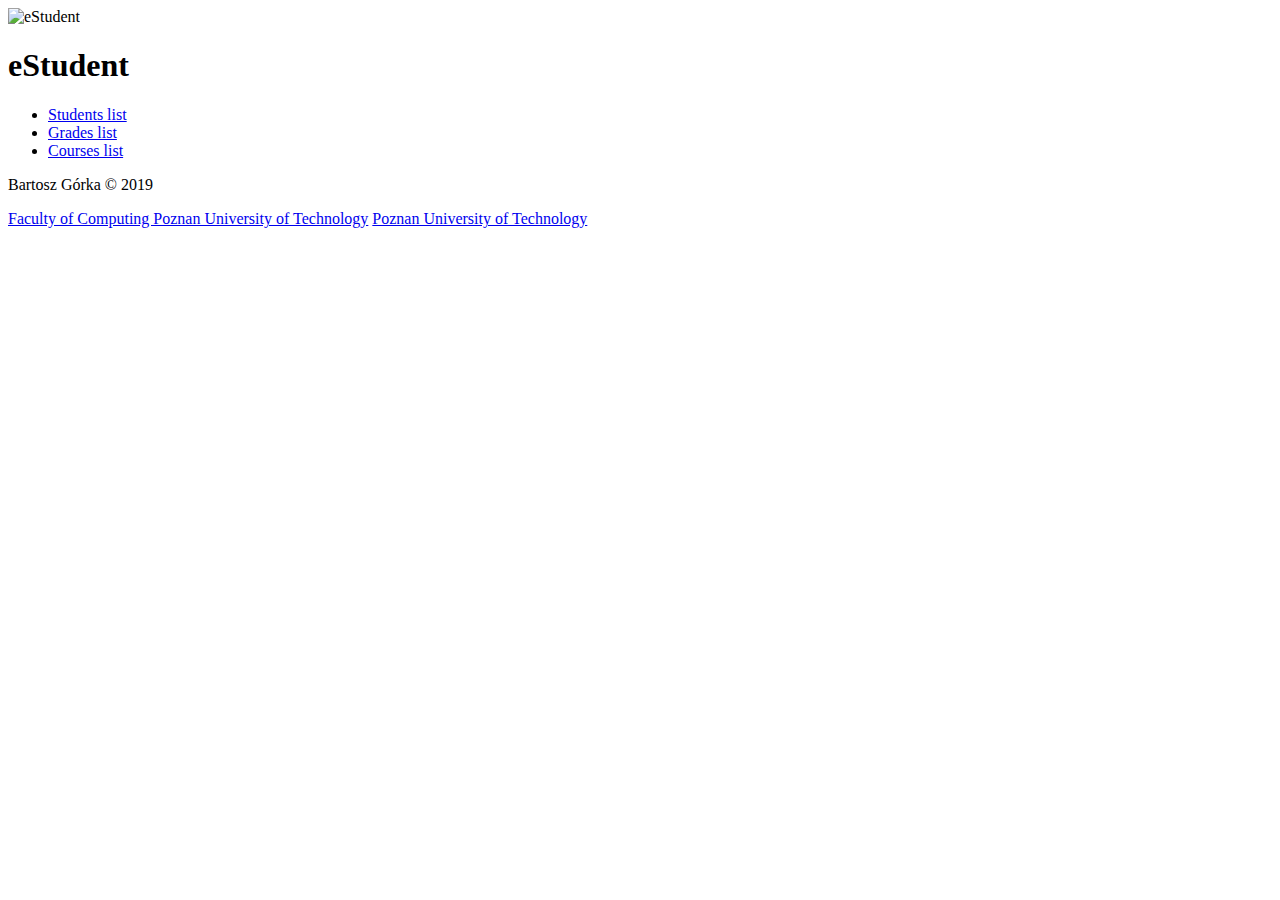
==== html/index.html @ 7678a261 "feat: Add basic HTML file" ====
<!DOCTYPE html>
<html lang="pl" dir="ltr">
  <head>
    <meta charset="utf-8">
    <title>eStudent</title>
    <style>
      article {
        display: none;
      }
      article:target {
        display: block;
      }
    </style>
  </head>
  <body>
    <header>
      <img src="https://www.iconsdb.com/icons/preview/brown/github-9-xxl.png" alt="eStudent">
      <h1>eStudent</h1>
    </header>

    <nav>
      <ul>
        <li>
          <a class="navlink" href="#students">Students list</a>
        </li>
        <li>
          <a class="navlink" href="#grades">Grades list</a>
        </li>
        <li>
          <a class="navlink" href="#courses">Courses list</a>
        </li>
      </ul>
    </nav>

    <article id="students">
      <h2>Students list</h2>
      <form id="students-form">
        <table>
            <thead>
              <tr>
                <th>Index</th>
                <th>
                  First name
                  <input type="search" name="firstname">
                </th>
                <th>
                  Last name
                  <input type="search" name="lastname">
                </th>
                <th>
                  Birth date
                  <input type="search" name="birthdate">
                  <select>
                    <option value="lt">Less than</option>
                    <option value="eq">Equal</option>
                    <option value="gt">Greater than</option>
                  </select>
                </th>
                <th>Actions</th>
              </tr>
            </thead>
            <tbody>
              <tr>
                <td>
                  <input type="number" name="index" value="127220" placeholder="Index" readonly>
                </td>
                <td>
                  <input type="text" name="firstname" value="Jan" placeholder="First name" required>
                </td>
                <td>
                  <input type="text" name="lastname" value="Kowalski" placeholder="Last name" required>
                </td>
                <td>
                  <input type="date" name="birthdate" value="1990-01-01" min="1920-01-01" max="2010-01-01" required>
                </td>
                <td>
                  <a href="#grades">Check student's grades</a>
                  <button type="button">Delete student</button>
                </td>
              </tr>
              <tr>
                <td>
                  <input type="number" value="130303" placeholder="Index" readonly>
                </td>
                <td>
                  <input type="text" name="firstname" value="John" placeholder="First name" required>
                </td>
                <td>
                  <input type="text" name="lastname" value="Nowak" placeholder="Last name" required>
                </td>
                <td>
                  <input type="date" name="birthdate" value="1993-06-02" min="1920-01-01" max="2010-01-01" required>
                </td>
                <td>
                  <a href="#grades">Check student's grades</a>
                  <button type="button">Delete student</button>
                </td>
              </tr>
              <tr>
                <td>
                </td>
                <td>
                  <input type="text" name="firstname" placeholder="First name" required>
                </td>
                <td>
                  <input type="text" name="lastname" placeholder="Last name" required>
                </td>
                <td>
                  <input type="date" name="birthdate" min="1920-01-01" max="2010-01-01" required>
                </td>
                <td>
                  <button type="button">Add new student</button>
                </td>
              </tr>
            </tbody>
        </table>
      </form>
    </article>

    <article id="grades">
      <h2>Grades list</h2>
      <form id="grades-form">
        <table>
            <thead>
              <tr>
                <th>Course</th>
                <th>Created at</th>
                <th>
                  Value
                  <select>
                    <option value="NIEDOSTATECZNY">2.0</option>
                    <option value="DOSTATECZNY">3.0</option>
                    <option value="DOSTATECZNY_PLUS">3.5</option>
                    <option value="DOBRY" selected>4.0</option>
                    <option value="DOBRY_PLUS">4.5</option>
                    <option value="BARDZO_DOBRY">5.0</option>
                  </select>
                  <select>
                    <option value="lt">Less than</option>
                    <option value="eq">Equal</option>
                    <option value="gt">Greater than</option>
                  </select>
                </th>
                <th>Actions</th>
              </tr>
            </thead>
            <tbody>
              <tr>
                <td>
                  <select>
                    <option value="1" selected>Internet Systems</option>
                    <option value="2">Image recognition</option>
                  </select>
                </td>
                <td>
                  <input type="date" name="createdAt" min="2010-01-01" max="2019-12-31" value="2019-03-01" required>
                </td>
                <td>
                  <select>
                    <option value="NIEDOSTATECZNY">2.0</option>
                    <option value="DOSTATECZNY">3.0</option>
                    <option value="DOSTATECZNY_PLUS">3.5</option>
                    <option value="DOBRY" selected>4.0</option>
                    <option value="DOBRY_PLUS">4.5</option>
                    <option value="BARDZO_DOBRY">5.0</option>
                  </select>
                </td>
                <td>
                  <button type="button">Delete grade</button>
                </td>
              </tr>
              <tr>
                <td>
                  <select>
                    <option value="1">Internet Systems</option>
                    <option value="2" selected>Image recognition</option>
                  </select>
                </td>
                <td>
                  <input type="date" name="createdAt" min="2010-01-01" max="2019-12-31" value="2019-03-02" required>
                </td>
                <td>
                  <select>
                    <option value="NIEDOSTATECZNY">2.0</option>
                    <option value="DOSTATECZNY">3.0</option>
                    <option value="DOSTATECZNY_PLUS">3.5</option>
                    <option value="DOBRY">4.0</option>
                    <option value="DOBRY_PLUS">4.5</option>
                    <option value="BARDZO_DOBRY" selected>5.0</option>
                  </select>
                </td>
                <td>
                  <button type="button">Delete grade</button>
                </td>
              </tr>
              <tr>
                <td>
                  <select>
                    <option value="1">Internet Systems</option>
                    <option value="2">Image recognition</option>
                  </select>
                </td>
                <td>
                  <input type="date" name="createdAt" min="2010-01-01" max="2019-12-31" required>
                </td>
                <td>
                  <select>
                    <option value="NIEDOSTATECZNY">2.0</option>
                    <option value="DOSTATECZNY">3.0</option>
                    <option value="DOSTATECZNY_PLUS">3.5</option>
                    <option value="DOBRY">4.0</option>
                    <option value="DOBRY_PLUS">4.5</option>
                    <option value="BARDZO_DOBRY">5.0</option>
                  </select>
                </td>
                <td>
                  <button type="button">Add new grade</button>
                </td>
              </tr>
            </tbody>
        </table>
      </form>
    </article>

    <article id="courses">
      <h2>Courses list</h2>
      <form id="courses-form">
        <table>
            <thead>
              <tr>
                <th>ID</th>
                <th>
                  Name
                  <input type="search" name="name">
                </th>
                <th>
                  Supervisor
                  <input type="search" name="supervisor">
                </th>
                <th>Actions</th>
              </tr>
            </thead>
            <tbody>
              <tr>
                <td>
                  <input type="number" name="ID" value="1" readonly>
                </td>
                <td>
                  <input type="text" name="name" value="Internet Systems" required>
                </td>
                <td>
                  <input type="text" name="supervisor" value="Better Supervisor" required>
                </td>
                <td>
                  <button type="button">Delete course</button>
                </td>
              </tr>
              <tr>
                <td>
                  <input type="number" name="ID" value="2" readonly>
                </td>
                <td>
                  <input type="text" name="name" value="Image recognition" required>
                </td>
                <td>
                  <input type="text" name="supervisor" value="Second Supervisor" required>
                </td>
                <td>
                  <button type="button">Delete course</button>
                </td>
              </tr>
              <tr>
                <td>
                </td>
                <td>
                  <input type="text" name="name" placeholder="Course name" required>
                </td>
                <td>
                  <input type="text" name="supervisor" placeholder="Supervisor name" required>
                </td>
                <td>
                  <button type="button">Add new course</button>
                </td>
              </tr>
            </tbody>
        </table>
      </form>
    </article>

    <footer>
      <p>Bartosz Górka &copy; 2019</p>
      <div class="links">
        <a href="https://fc.put.poznan.pl/index.php">Faculty of Computing Poznan University of Technology</a>
        <a href="https://put.poznan.pl/">Poznan University of Technology</a>
      </div>
    </footer>

    <!-- TODO list
    * return from REST application grade with course
    * supervisor can change courseID in grade -->
  </body>
</html>
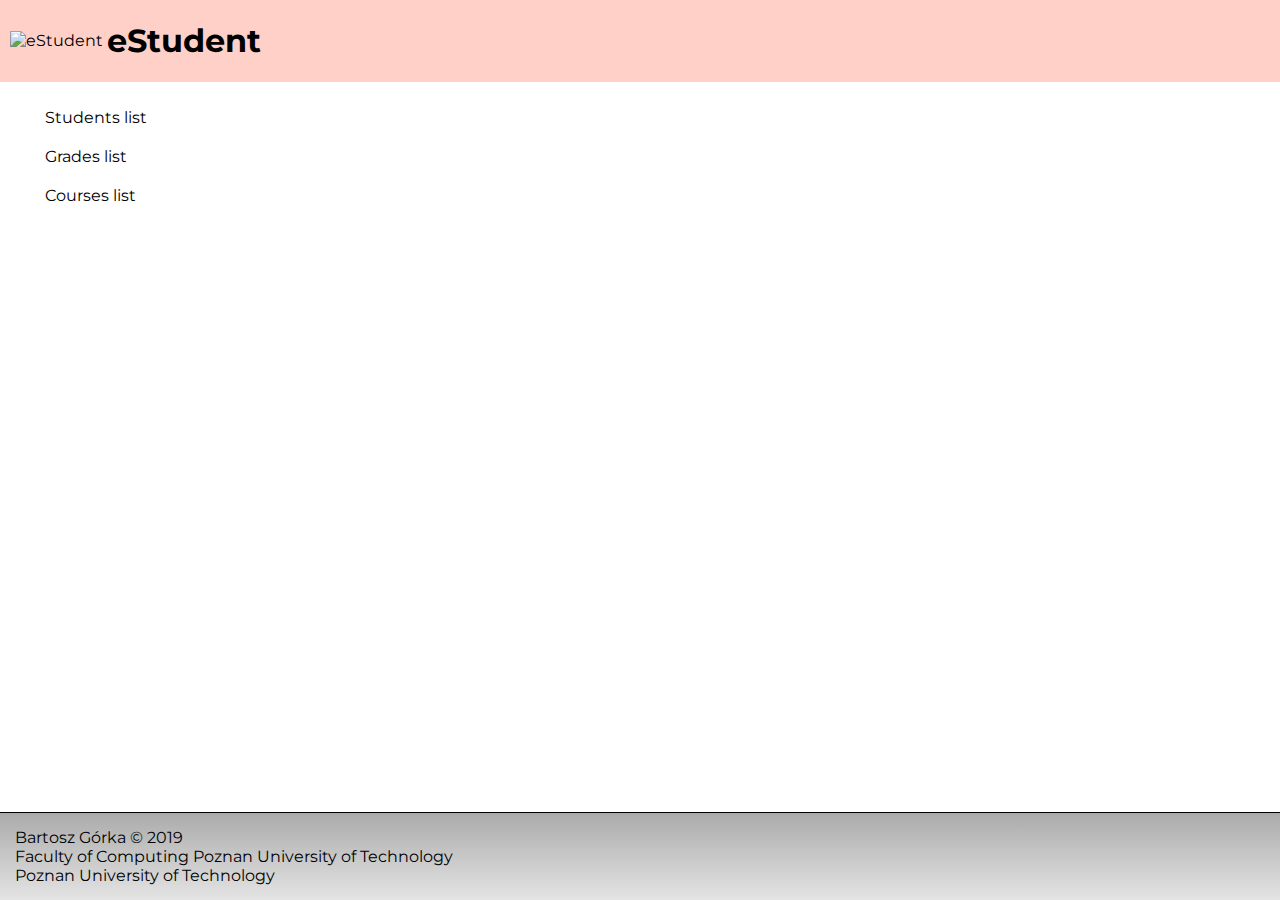
==== commit eff0304a: "feat: CSS in prepared HTML file" ====
--- a/html/index.html
+++ b/html/index.html
@@ -3,294 +3,297 @@
   <head>
     <meta charset="utf-8">
     <title>eStudent</title>
-    <style>
-      article {
-        display: none;
-      }
-      article:target {
-        display: block;
-      }
-    </style>
+    <link rel="stylesheet" href="styles.css">
+    <link rel="stylesheet" href="print.css" media="print">
+    <meta name="viewport" content="width=device-width, initial-scale=1">
   </head>
   <body>
     <header>
-      <img src="https://www.iconsdb.com/icons/preview/brown/github-9-xxl.png" alt="eStudent">
-      <h1>eStudent</h1>
+      <div>
+        <img src="https://www.iconsdb.com/icons/preview/brown/github-9-xxl.png" alt="eStudent">
+      </div>
+      <div>
+        <h1>eStudent</h1>
+      </div>
     </header>
 
-    <nav>
-      <ul>
-        <li>
-          <a class="navlink" href="#students">Students list</a>
-        </li>
-        <li>
-          <a class="navlink" href="#grades">Grades list</a>
-        </li>
-        <li>
-          <a class="navlink" href="#courses">Courses list</a>
-        </li>
-      </ul>
-    </nav>
-
-    <article id="students">
-      <h2>Students list</h2>
-      <form id="students-form">
-        <table>
-            <thead>
-              <tr>
-                <th>Index</th>
-                <th>
-                  First name
-                  <input type="search" name="firstname">
-                </th>
-                <th>
-                  Last name
-                  <input type="search" name="lastname">
-                </th>
-                <th>
-                  Birth date
-                  <input type="search" name="birthdate">
-                  <select>
-                    <option value="lt">Less than</option>
-                    <option value="eq">Equal</option>
-                    <option value="gt">Greater than</option>
-                  </select>
-                </th>
-                <th>Actions</th>
-              </tr>
-            </thead>
-            <tbody>
-              <tr>
-                <td>
-                  <input type="number" name="index" value="127220" placeholder="Index" readonly>
-                </td>
-                <td>
-                  <input type="text" name="firstname" value="Jan" placeholder="First name" required>
-                </td>
-                <td>
-                  <input type="text" name="lastname" value="Kowalski" placeholder="Last name" required>
-                </td>
-                <td>
-                  <input type="date" name="birthdate" value="1990-01-01" min="1920-01-01" max="2010-01-01" required>
-                </td>
-                <td>
-                  <a href="#grades">Check student's grades</a>
-                  <button type="button">Delete student</button>
-                </td>
-              </tr>
-              <tr>
-                <td>
-                  <input type="number" value="130303" placeholder="Index" readonly>
-                </td>
-                <td>
-                  <input type="text" name="firstname" value="John" placeholder="First name" required>
-                </td>
-                <td>
-                  <input type="text" name="lastname" value="Nowak" placeholder="Last name" required>
-                </td>
-                <td>
-                  <input type="date" name="birthdate" value="1993-06-02" min="1920-01-01" max="2010-01-01" required>
-                </td>
-                <td>
-                  <a href="#grades">Check student's grades</a>
-                  <button type="button">Delete student</button>
-                </td>
-              </tr>
-              <tr>
-                <td>
-                </td>
-                <td>
-                  <input type="text" name="firstname" placeholder="First name" required>
-                </td>
-                <td>
-                  <input type="text" name="lastname" placeholder="Last name" required>
-                </td>
-                <td>
-                  <input type="date" name="birthdate" min="1920-01-01" max="2010-01-01" required>
-                </td>
-                <td>
-                  <button type="button">Add new student</button>
-                </td>
-              </tr>
-            </tbody>
-        </table>
-      </form>
-    </article>
-
-    <article id="grades">
-      <h2>Grades list</h2>
-      <form id="grades-form">
-        <table>
-            <thead>
-              <tr>
-                <th>Course</th>
-                <th>Created at</th>
-                <th>
-                  Value
-                  <select>
-                    <option value="NIEDOSTATECZNY">2.0</option>
-                    <option value="DOSTATECZNY">3.0</option>
-                    <option value="DOSTATECZNY_PLUS">3.5</option>
-                    <option value="DOBRY" selected>4.0</option>
-                    <option value="DOBRY_PLUS">4.5</option>
-                    <option value="BARDZO_DOBRY">5.0</option>
-                  </select>
-                  <select>
-                    <option value="lt">Less than</option>
-                    <option value="eq">Equal</option>
-                    <option value="gt">Greater than</option>
-                  </select>
-                </th>
-                <th>Actions</th>
-              </tr>
-            </thead>
-            <tbody>
-              <tr>
-                <td>
-                  <select>
-                    <option value="1" selected>Internet Systems</option>
-                    <option value="2">Image recognition</option>
-                  </select>
-                </td>
-                <td>
-                  <input type="date" name="createdAt" min="2010-01-01" max="2019-12-31" value="2019-03-01" required>
-                </td>
-                <td>
-                  <select>
-                    <option value="NIEDOSTATECZNY">2.0</option>
-                    <option value="DOSTATECZNY">3.0</option>
-                    <option value="DOSTATECZNY_PLUS">3.5</option>
-                    <option value="DOBRY" selected>4.0</option>
-                    <option value="DOBRY_PLUS">4.5</option>
-                    <option value="BARDZO_DOBRY">5.0</option>
-                  </select>
-                </td>
-                <td>
-                  <button type="button">Delete grade</button>
-                </td>
-              </tr>
-              <tr>
-                <td>
-                  <select>
-                    <option value="1">Internet Systems</option>
-                    <option value="2" selected>Image recognition</option>
-                  </select>
-                </td>
-                <td>
-                  <input type="date" name="createdAt" min="2010-01-01" max="2019-12-31" value="2019-03-02" required>
-                </td>
-                <td>
-                  <select>
-                    <option value="NIEDOSTATECZNY">2.0</option>
-                    <option value="DOSTATECZNY">3.0</option>
-                    <option value="DOSTATECZNY_PLUS">3.5</option>
-                    <option value="DOBRY">4.0</option>
-                    <option value="DOBRY_PLUS">4.5</option>
-                    <option value="BARDZO_DOBRY" selected>5.0</option>
-                  </select>
-                </td>
-                <td>
-                  <button type="button">Delete grade</button>
-                </td>
-              </tr>
-              <tr>
-                <td>
-                  <select>
-                    <option value="1">Internet Systems</option>
-                    <option value="2">Image recognition</option>
-                  </select>
-                </td>
-                <td>
-                  <input type="date" name="createdAt" min="2010-01-01" max="2019-12-31" required>
-                </td>
-                <td>
-                  <select>
-                    <option value="NIEDOSTATECZNY">2.0</option>
-                    <option value="DOSTATECZNY">3.0</option>
-                    <option value="DOSTATECZNY_PLUS">3.5</option>
-                    <option value="DOBRY">4.0</option>
-                    <option value="DOBRY_PLUS">4.5</option>
-                    <option value="BARDZO_DOBRY">5.0</option>
-                  </select>
-                </td>
-                <td>
-                  <button type="button">Add new grade</button>
-                </td>
-              </tr>
-            </tbody>
-        </table>
-      </form>
-    </article>
-
-    <article id="courses">
-      <h2>Courses list</h2>
-      <form id="courses-form">
-        <table>
-            <thead>
-              <tr>
-                <th>ID</th>
-                <th>
-                  Name
-                  <input type="search" name="name">
-                </th>
-                <th>
-                  Supervisor
-                  <input type="search" name="supervisor">
-                </th>
-                <th>Actions</th>
-              </tr>
-            </thead>
-            <tbody>
-              <tr>
-                <td>
-                  <input type="number" name="ID" value="1" readonly>
-                </td>
-                <td>
-                  <input type="text" name="name" value="Internet Systems" required>
-                </td>
-                <td>
-                  <input type="text" name="supervisor" value="Better Supervisor" required>
-                </td>
-                <td>
-                  <button type="button">Delete course</button>
-                </td>
-              </tr>
-              <tr>
-                <td>
-                  <input type="number" name="ID" value="2" readonly>
-                </td>
-                <td>
-                  <input type="text" name="name" value="Image recognition" required>
-                </td>
-                <td>
-                  <input type="text" name="supervisor" value="Second Supervisor" required>
-                </td>
-                <td>
-                  <button type="button">Delete course</button>
-                </td>
-              </tr>
-              <tr>
-                <td>
-                </td>
-                <td>
-                  <input type="text" name="name" placeholder="Course name" required>
-                </td>
-                <td>
-                  <input type="text" name="supervisor" placeholder="Supervisor name" required>
-                </td>
-                <td>
-                  <button type="button">Add new course</button>
-                </td>
-              </tr>
-            </tbody>
-        </table>
-      </form>
-    </article>
+    <div class="container">
+      <nav class="nav-content">
+        <ul>
+          <li>
+            <a class="navlink" href="#students">Students list</a>
+          </li>
+          <li>
+            <a class="navlink" href="#grades">Grades list</a>
+          </li>
+          <li>
+            <a class="navlink" href="#courses">Courses list</a>
+          </li>
+        </ul>
+      </nav>
+
+      <article class="content" id="students">
+        <h2>Students list</h2>
+        <form id="students-form">
+          <table>
+              <thead>
+                <tr>
+                  <th>Index</th>
+                  <th>
+                    First name
+                    <input type="search" name="firstname">
+                  </th>
+                  <th>
+                    Last name
+                    <input type="search" name="lastname">
+                  </th>
+                  <th>
+                    Birth date
+                    <input type="search" name="birthdate">
+                    <select>
+                      <option value="lt">Less than</option>
+                      <option value="eq">Equal</option>
+                      <option value="gt">Greater than</option>
+                    </select>
+                  </th>
+                  <th>Actions</th>
+                </tr>
+              </thead>
+              <tbody>
+                <tr>
+                  <td>
+                    <input type="number" name="index" value="127220" placeholder="Index" readonly>
+                  </td>
+                  <td>
+                    <input type="text" name="firstname" value="Jan" placeholder="First name" required>
+                  </td>
+                  <td>
+                    <input type="text" name="lastname" value="Kowalski" placeholder="Last name" required>
+                  </td>
+                  <td>
+                    <input type="date" name="birthdate" value="1990-01-01" min="1920-01-01" max="2010-01-01" required>
+                  </td>
+                  <td>
+                    <a href="#grades">Check student's grades</a>
+                    <button type="button" class="danger">Delete student</button>
+                  </td>
+                </tr>
+                <tr>
+                  <td>
+                    <input type="number" value="130303" placeholder="Index" readonly>
+                  </td>
+                  <td>
+                    <input type="text" name="firstname" value="John" placeholder="First name" required>
+                  </td>
+                  <td>
+                    <input type="text" name="lastname" value="Nowak" placeholder="Last name" required>
+                  </td>
+                  <td>
+                    <input type="date" name="birthdate" value="1993-06-02" min="1920-01-01" max="2010-01-01" required>
+                  </td>
+                  <td>
+                    <a href="#grades">Check student's grades</a>
+                    <button type="button" class="danger">Delete student</button>
+                  </td>
+                </tr>
+                <tr>
+                  <td>
+                  </td>
+                  <td>
+                    <input type="text" name="firstname" placeholder="First name" required>
+                  </td>
+                  <td>
+                    <input type="text" name="lastname" placeholder="Last name" required>
+                  </td>
+                  <td>
+                    <input type="date" name="birthdate" min="1920-01-01" max="2010-01-01" required>
+                  </td>
+                  <td>
+                    <button type="button" class="success">Add new student</button>
+                  </td>
+                </tr>
+              </tbody>
+          </table>
+        </form>
+      </article>
+
+      <article class="content" id="grades">
+        <h2>Grades list</h2>
+        <form id="grades-form">
+          <table>
+              <thead>
+                <tr>
+                  <th>Course</th>
+                  <th>Created at</th>
+                  <th>
+                    Value
+                    <select>
+                      <option value="NIEDOSTATECZNY">2.0</option>
+                      <option value="DOSTATECZNY">3.0</option>
+                      <option value="DOSTATECZNY_PLUS">3.5</option>
+                      <option value="DOBRY" selected>4.0</option>
+                      <option value="DOBRY_PLUS">4.5</option>
+                      <option value="BARDZO_DOBRY">5.0</option>
+                    </select>
+                    <select>
+                      <option value="lt">Less than</option>
+                      <option value="eq">Equal</option>
+                      <option value="gt">Greater than</option>
+                    </select>
+                  </th>
+                  <th>Actions</th>
+                </tr>
+              </thead>
+              <tbody>
+                <tr>
+                  <td>
+                    <select>
+                      <option value="1" selected>Internet Systems</option>
+                      <option value="2">Image recognition</option>
+                    </select>
+                  </td>
+                  <td>
+                    <input type="date" name="createdAt" min="2010-01-01" max="2019-12-31" value="2019-03-01" required>
+                  </td>
+                  <td>
+                    <select>
+                      <option value="NIEDOSTATECZNY">2.0</option>
+                      <option value="DOSTATECZNY">3.0</option>
+                      <option value="DOSTATECZNY_PLUS">3.5</option>
+                      <option value="DOBRY" selected>4.0</option>
+                      <option value="DOBRY_PLUS">4.5</option>
+                      <option value="BARDZO_DOBRY">5.0</option>
+                    </select>
+                  </td>
+                  <td>
+                    <button type="button" class="danger">Delete grade</button>
+                  </td>
+                </tr>
+                <tr>
+                  <td>
+                    <select>
+                      <option value="1">Internet Systems</option>
+                      <option value="2" selected>Image recognition</option>
+                    </select>
+                  </td>
+                  <td>
+                    <input type="date" name="createdAt" min="2010-01-01" max="2019-12-31" value="2019-03-02" required>
+                  </td>
+                  <td>
+                    <select>
+                      <option value="NIEDOSTATECZNY">2.0</option>
+                      <option value="DOSTATECZNY">3.0</option>
+                      <option value="DOSTATECZNY_PLUS">3.5</option>
+                      <option value="DOBRY">4.0</option>
+                      <option value="DOBRY_PLUS">4.5</option>
+                      <option value="BARDZO_DOBRY" selected>5.0</option>
+                    </select>
+                  </td>
+                  <td>
+                    <button type="button" class="danger">Delete grade</button>
+                  </td>
+                </tr>
+                <tr>
+                  <td>
+                    <select>
+                      <option value="1">Internet Systems</option>
+                      <option value="2">Image recognition</option>
+                    </select>
+                  </td>
+                  <td>
+                    <input type="date" name="createdAt" min="2010-01-01" max="2019-12-31" required>
+                  </td>
+                  <td>
+                    <select>
+                      <option value="NIEDOSTATECZNY">2.0</option>
+                      <option value="DOSTATECZNY">3.0</option>
+                      <option value="DOSTATECZNY_PLUS">3.5</option>
+                      <option value="DOBRY">4.0</option>
+                      <option value="DOBRY_PLUS">4.5</option>
+                      <option value="BARDZO_DOBRY">5.0</option>
+                    </select>
+                  </td>
+                  <td>
+                    <button type="button" class="success">Add new grade</button>
+                  </td>
+                </tr>
+              </tbody>
+          </table>
+        </form>
+      </article>
+
+      <article class="content" id="courses">
+        <h2>Courses list</h2>
+        <form id="courses-form">
+          <table>
+              <thead>
+                <tr>
+                  <th>ID</th>
+                  <th>
+                    Name
+                    <input type="search" name="name">
+                  </th>
+                  <th>
+                    Supervisor
+                    <input type="search" name="supervisor">
+                  </th>
+                  <th>Actions</th>
+                </tr>
+              </thead>
+              <tbody>
+                <tr>
+                  <td>
+                    <input type="number" name="ID" value="1" readonly>
+                  </td>
+                  <td>
+                    <input type="text" name="name" value="Internet Systems" required>
+                  </td>
+                  <td>
+                    <input type="text" name="supervisor" value="Better Supervisor" required>
+                  </td>
+                  <td>
+                    <button type="button" class="danger">Delete course</button>
+                  </td>
+                </tr>
+                <tr>
+                  <td>
+                    <input type="number" name="ID" value="2" readonly>
+                  </td>
+                  <td>
+                    <input type="text" name="name" value="Image recognition" required>
+                  </td>
+                  <td>
+                    <input type="text" name="supervisor" value="Second Supervisor" required>
+                  </td>
+                  <td>
+                    <button type="button" class="danger">Delete course</button>
+                  </td>
+                </tr>
+                <tr>
+                  <td>
+                  </td>
+                  <td>
+                    <input type="text" name="name" placeholder="Course name" required>
+                  </td>
+                  <td>
+                    <input type="text" name="supervisor" placeholder="Supervisor name" required>
+                  </td>
+                  <td>
+                    <button type="button" class="success">Add new course</button>
+                  </td>
+                </tr>
+              </tbody>
+          </table>
+        </form>
+      </article>
+    </div>
 
     <footer>
       <p>Bartosz Górka &copy; 2019</p>
       <div class="links">
         <a href="https://fc.put.poznan.pl/index.php">Faculty of Computing Poznan University of Technology</a>
+      </div>
+      <div class="links">
         <a href="https://put.poznan.pl/">Poznan University of Technology</a>
       </div>
     </footer>
--- a/html/styles.css
+++ b/html/styles.css
@@ -0,0 +1,167 @@
+@import url('https://fonts.googleapis.com/css?family=Montserrat');
+
+article {
+  display: none;
+  overflow-x: scroll;
+  padding: 10px 15px;
+}
+article:target {
+  display: block;
+}
+
+p {
+  margin: 0;
+}
+
+a {
+  text-decoration: none;
+  color: inherit;
+}
+
+a:hover {
+  text-decoration: underline;
+}
+
+body {
+  margin: 0;
+  color: #000000;
+  font-family: 'Montserrat', sans-serif;
+}
+
+header {
+  padding: 0 10px;
+  background-color: #ffd0c7;
+}
+
+header div {
+  display: inline-block;
+}
+
+header img {
+  width: 50px;
+  vertical-align: middle;
+  padding-bottom: 15px;
+}
+
+.container {
+  display: flex;
+  flex-wrap: wrap;
+  margin-bottom: 100px;
+}
+
+.nav-content {
+  flex: 1 1 15%;
+}
+
+nav li {
+  display: block;
+  width: 100%;
+  padding: 10px 5px;
+}
+
+/* TODO only when links should be as 100% width */
+/* nav li a {
+  display: block;
+} */
+
+.content {
+  flex: 3 3 80%;
+}
+
+table input {
+  background-color: transparent;
+  border: none;
+  font-family: inherit;
+  width: 100%;
+  font-size: 1em;
+  display: block;
+  margin: 0;
+  height: inherit;
+  padding: 0 5px;
+  box-sizing: border-box;
+}
+
+input:invalid  {
+  border: 1px solid #d24949;
+}
+
+input[type="search"] {
+  background-image: url('http://i47.tinypic.com/r02vbq.png');
+  background-repeat: no-repeat;
+  background-position: 110% center;
+  padding-right: 30px;
+  box-sizing: border-box;
+}
+
+table input:focus {
+  outline: none;
+}
+
+tbody tr:nth-child(even) {
+  background-color: #cccccc;
+}
+
+tbody tr:nth-child(odd) {
+  background-color: #efefef;
+}
+
+thead tr {
+  background-color: #999999;
+}
+
+tbody tr:hover, tbody tr:hover td {
+  background-color: #fff0c7;
+}
+
+td {
+  height: 40px; /* TODO only when supervisor require it */
+}
+
+select {
+  width: 100%;
+  display: block;
+  padding: 1em 1.5em 1em 1em;
+  border: none;
+  font-family: inherit;
+  background: transparent;
+}
+
+button {
+  background-color: #ffffff;
+  border: none;
+  color: black;
+  padding: 0.7em 0.8em;
+  text-align: center;
+  text-decoration: none;
+  display: inline-block;
+  cursor: pointer;
+  border-radius: 1em;
+}
+
+button:focus {
+  outline: none;
+}
+button:hover {
+  opacity: 0.7;
+}
+
+button.danger {
+  background-color: #f99a9a;
+}
+
+button.success {
+  background-color: #0cf976;
+}
+
+footer {
+  color: #000000;
+  background: linear-gradient(#ababab, #e4e4e4);
+  padding: 15px;
+  margin-top: 25px;
+  border-top: 1px solid #000000;
+
+  position: fixed;
+  left: 0;
+  right: 0;
+  bottom: 0;
+}
--- a/html/print.css
+++ b/html/print.css
@@ -0,0 +1,27 @@
+body {
+  color: #000000;
+  background: #ffffff;
+}
+
+header, footer, nav.nav-content, input[type="search"], thead select {
+  display: none;
+}
+
+table input, thead tr, table tbody tr, tbody tr:nth-child(even), tbody tr:nth-child(odd), thead tr, tbody tr:hover, tbody tr:hover td {
+  background: none;
+  background-color: none;
+}
+
+tbody tr:last-child, td:last-child, th:last-child {
+  display: none;
+}
+
+table {
+  border-collapse: collapse;
+}
+
+th, td {
+  text-align: left;
+  border-top: 1px solid #ababab;
+  border-bottom: 1px solid #ababab;
+}
